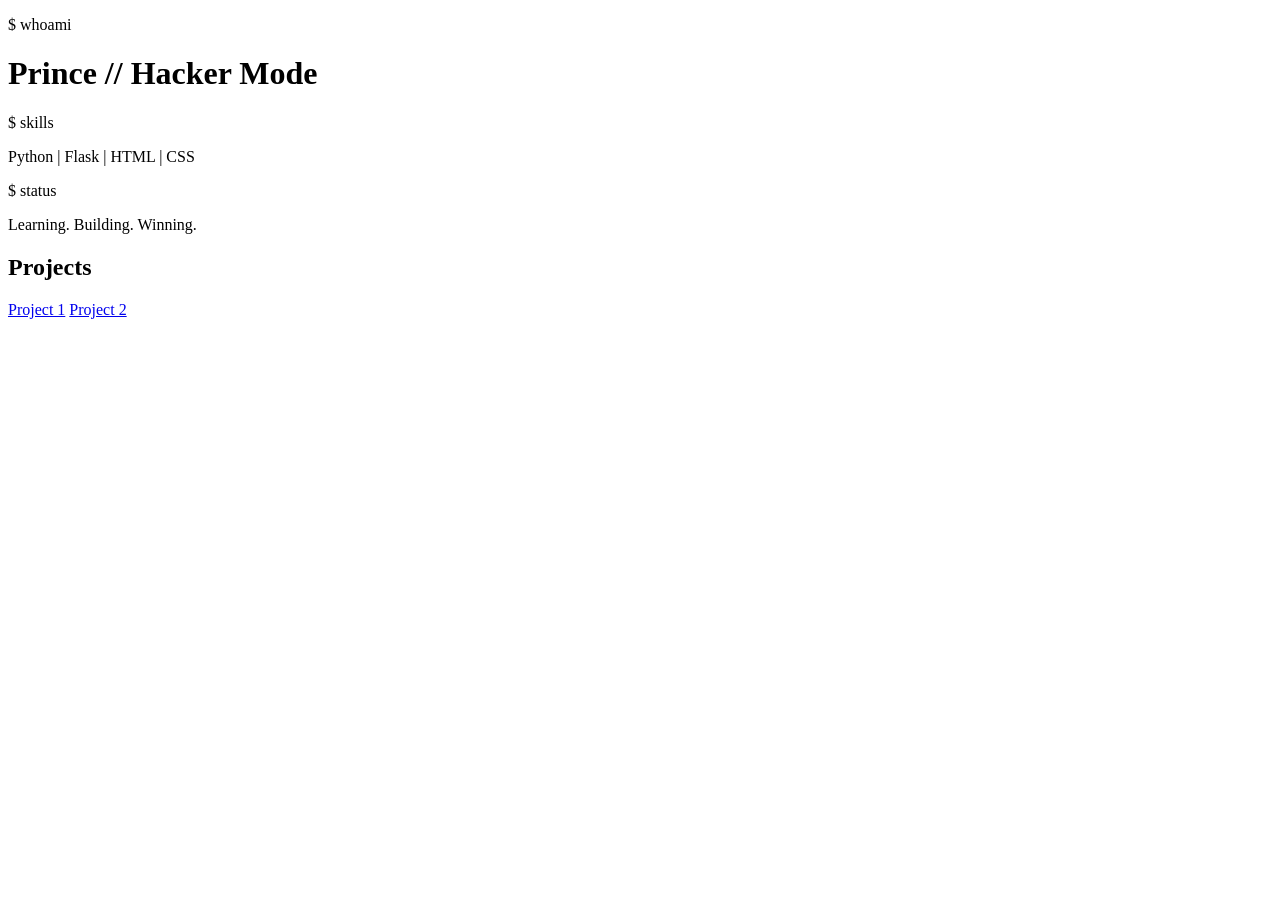
==== templates/index.html @ e7ee1ba9 "First commit - Flask website with games" ====
<!DOCTYPE html>
<html>
<head>
    <title>My First Website</title>

    <!-- CSS LINK -->
    <link rel="stylesheet" href="{{ url_for('static', filename='style.css') }}">
</head>
<body>
    <div class="terminal">
    <p class="cmd">$ whoami</p>
    <h1 class="glow type">Prince // Hacker Mode</h1>

    <p class="cmd">$ skills</p>
    <p class="type delay1">Python | Flask | HTML | CSS</p>

    <p class="cmd">$ status</p>
    <p class="type delay2">Learning. Building. Winning.</p>
</div>
<div class="projects">
  <h2>Projects</h2>
  <div class="cards">
    <a class="card" href="#">Project 1</a>
    <a class="card" href="#">Project 2</a>
  </div>
</div>
</body>
</html>
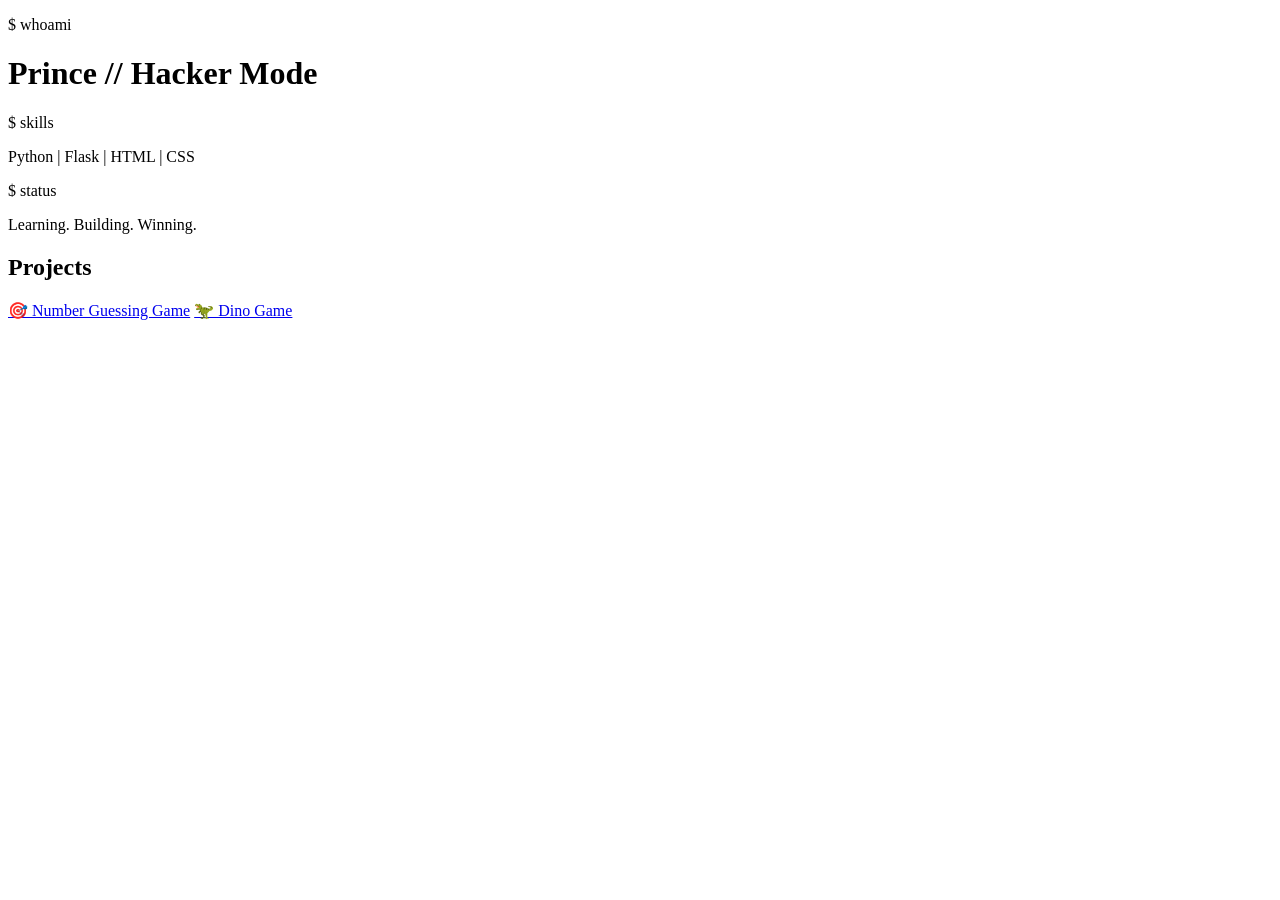
==== commit f107be11: "Fix game navigation and enhance Dino & Guess games" ====
--- a/templates/index.html
+++ b/templates/index.html
@@ -20,8 +20,8 @@
 <div class="projects">
   <h2>Projects</h2>
   <div class="cards">
-    <a class="card" href="#">Project 1</a>
-    <a class="card" href="#">Project 2</a>
+    <a class="card" href="/guess">🎯 Number Guessing Game</a>
+    <a class="card" href="/dino">🦖 Dino Game</a>
   </div>
 </div>
 </body>
